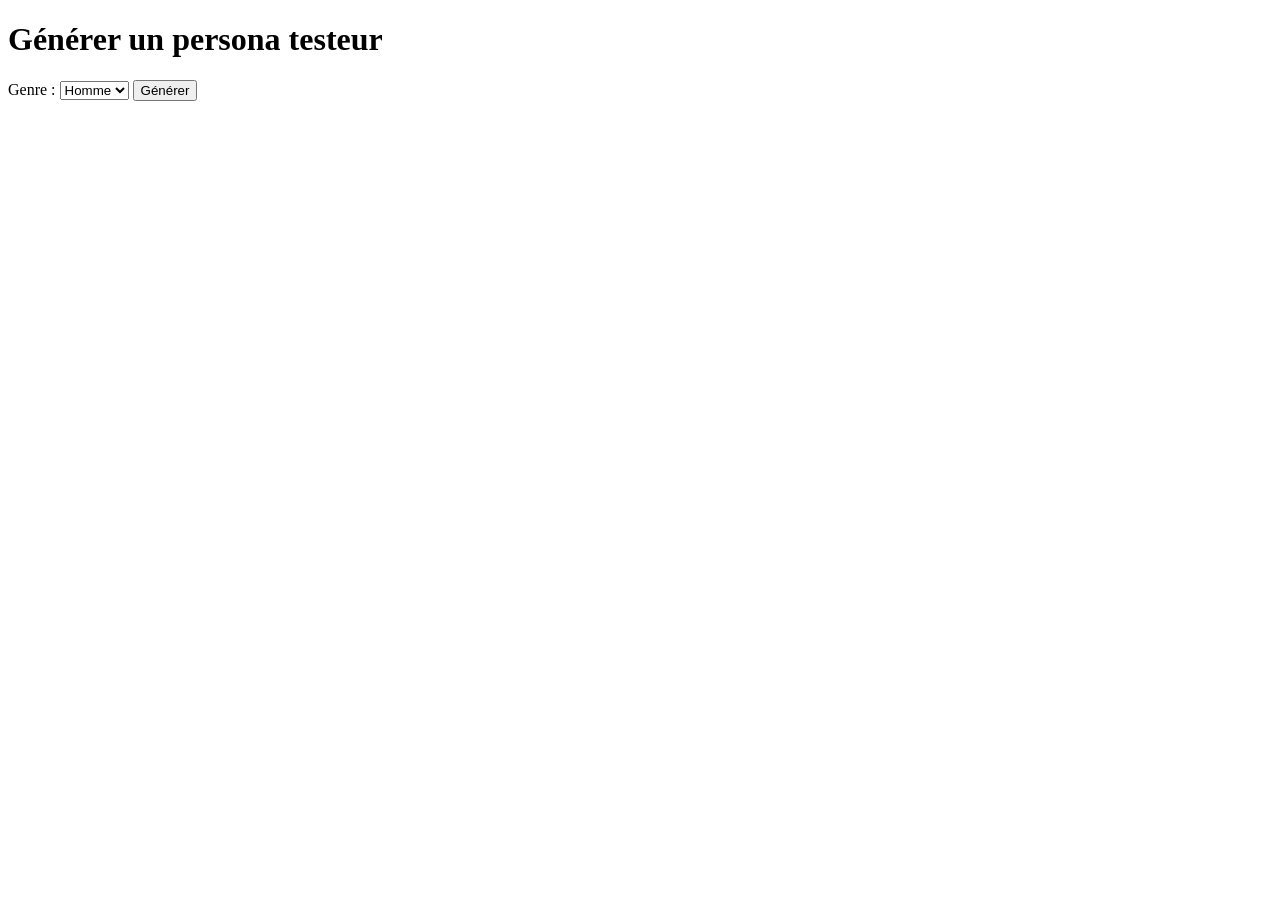
==== src/main/resources/templates/index.html @ 9ef416b7 "feat: tasks F1 / F2" ====
<!DOCTYPE html>
<html xmlns:th="http://www.thymeleaf.org">
<head>
    <title>Générateur de Persona</title>
</head>
<body>
<h1>Générer un persona testeur</h1>
<form th:action="@{/generate}" th:object="${personaForm}" method="post">
    <label>Genre :</label>
    <select th:field="*{genre}">
        <option value="Homme">Homme</option>
        <option value="Femme">Femme</option>
    </select>
    <button type="submit">Générer</button>
</form>

</body>
</html>
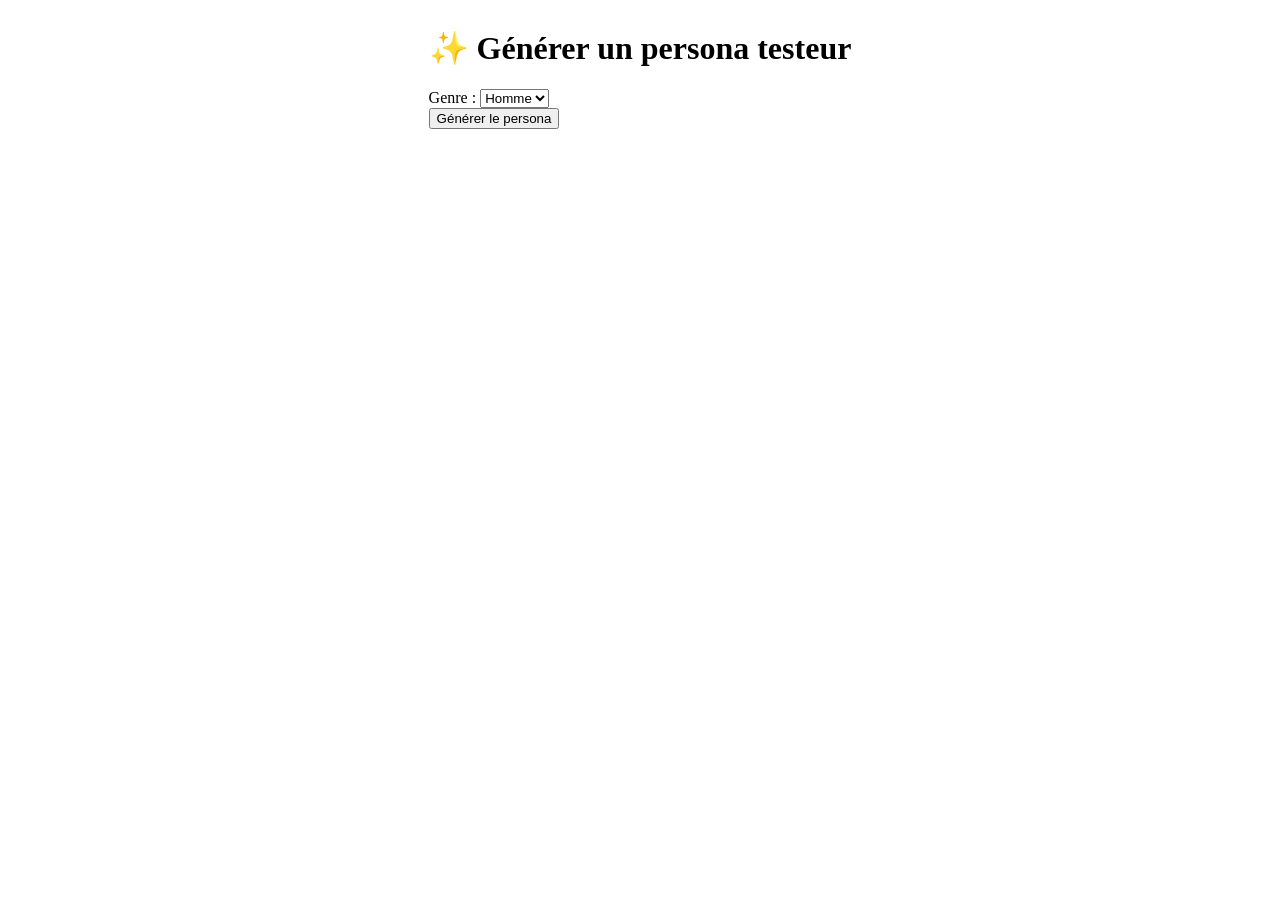
==== commit 2c3145f6: "feat: style CSS" ====
--- a/src/main/resources/templates/index.html
+++ b/src/main/resources/templates/index.html
@@ -1,18 +1,31 @@
 <!DOCTYPE html>
 <html xmlns:th="http://www.thymeleaf.org">
 <head>
+    <meta charset="UTF-8">
+    <meta name="viewport" content="width=device-width, initial-scale=1.0">
     <title>Générateur de Persona</title>
+    <link rel="stylesheet" th:href="@{/css/style.css}">
+    <style>
+        body {
+            display: flex;
+            align-items: center;
+            justify-content: center;
+        }
+    </style>
 </head>
 <body>
-<h1>Générer un persona testeur</h1>
-<form th:action="@{/generate}" th:object="${personaForm}" method="post">
-    <label>Genre :</label>
-    <select th:field="*{genre}">
-        <option value="Homme">Homme</option>
-        <option value="Femme">Femme</option>
-    </select>
-    <button type="submit">Générer</button>
-</form>
-
+    <div class="container">
+        <h1>✨ Générer un persona testeur</h1>
+        <form th:action="@{/generate}" th:object="${personaForm}" method="post">
+            <div class="form-group">
+                <label for="genre">Genre :</label>
+                <select id="genre" th:field="*{genre}">
+                    <option value="Homme">Homme</option>
+                    <option value="Femme">Femme</option>
+                </select>
+            </div>
+            <button type="submit">Générer le persona</button>
+        </form>
+    </div>
 </body>
 </html>
